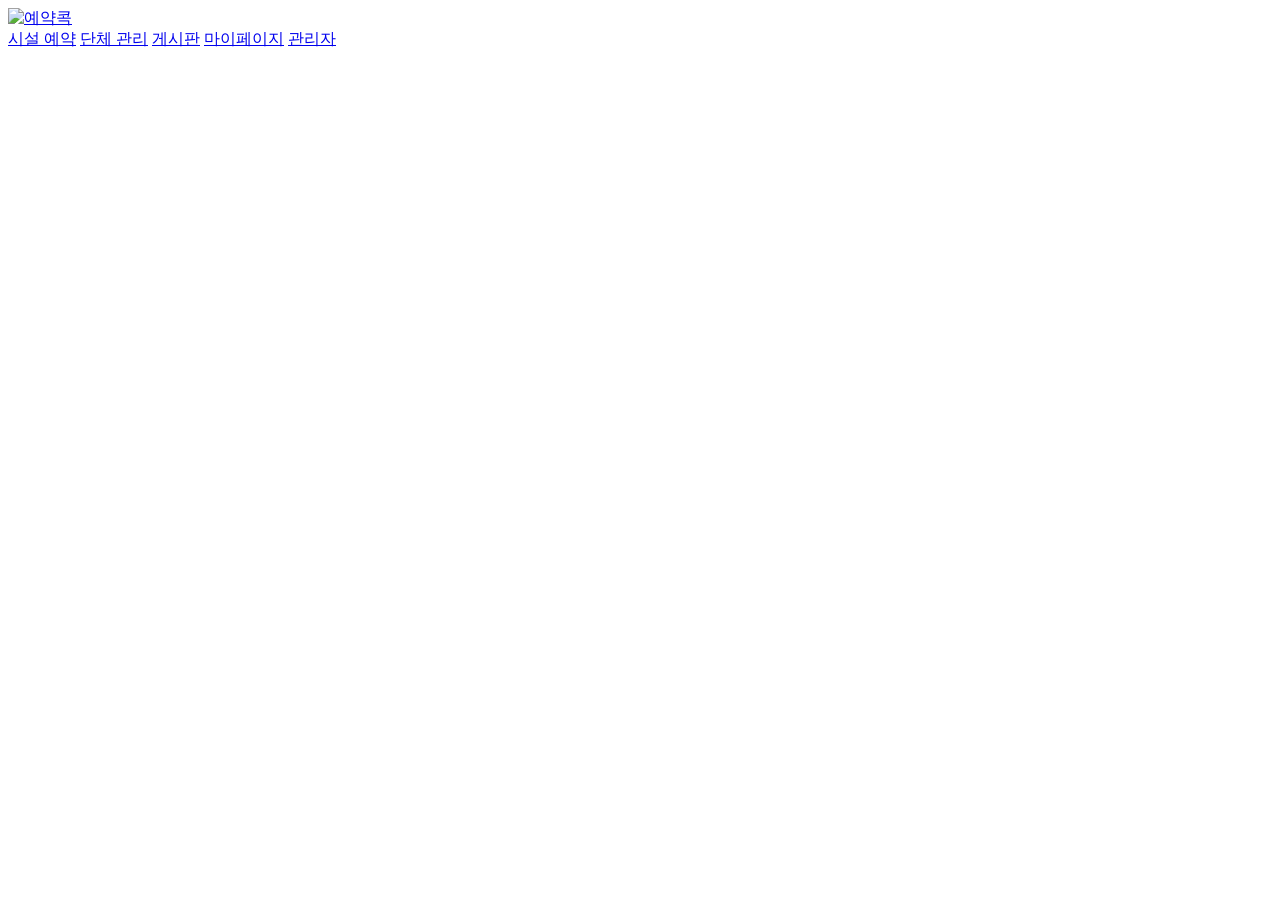
==== src/main/resources/static/index.html @ 5ce531ca "Merge branch 'dev' of https://github.com/BookKOK/ureca-bookKOK into feat/event" ====
<!DOCTYPE html>
<html lang="ko" xmlns:th="http://www.thymeleaf.org">
<head>
    <meta charset="UTF-8">
    <meta name="viewport" content="width=device-width, initial-scale=1.0">
    <title th:text="${appName}">BookKOK</title>
    <link rel="stylesheet" href="/css/bookkok.css">
    <link rel="stylesheet" href="/css/auth.css">
    <link rel="stylesheet" href="/css/mypage.css">
</head>
<body>
<!--
    흐름 1) 사용자가 /login, /home, /board 같은 URL로 접근하면
    Spring ViewController가 이 index.html을 내려줌.

    이 파일은 화면 전체의 공통 껍데기 역할.
    실제 로그인/예약/게시판 화면 내용은 아래 <main id="app"> 안에
    JavaScript가 현재 URL에 맞게 동적으로 넣는 방식.
-->
<div class="site-shell">
    <header class="top-header">
        <a class="logo" href="/home" aria-label="BookKOK 홈">
        	<img src="/images/BookKok_logo.webp" alt="예약콕">
        </a>
        <div id="authArea"></div>
    </header>
    <nav class="main-nav">
        <a href="/reservations">시설 예약</a>
        <a href="/clubs">단체 관리</a>
        <a href="/board">게시판</a>
        <a href="/mypage" onclick="return requireLogin();">마이페이지</a>
        <a class="admin-only" href="/admin">관리자</a>
    </nav>
    <!--
        흐름 2) 각 화면 JS(auth.js, reservation.js 등)의 render 함수들이
        app.js의 setApp() 함수를 통해 이 영역의 innerHTML 교체.

        예: /login 접근
        index.html 로드 -> router.js의 boot() 실행 -> renderLogin() 호출
        -> auth.js의 renderLogin()이 이 #app 영역에 로그인 화면 넣기.
    -->
    <main id="app" class="page-content"></main>
</div>

<div class="modal-backdrop" id="modal" hidden>
    <div class="modal">
        <button class="modal-close" type="button" id="modalClose">x</button>
        <div class="modal-icon">!</div>
        <p id="modalMessage">로그인이 필요합니다.</p>
        <button class="primary small" type="button" id="modalOk">확인</button>
    </div>
</div>

<!--
    흐름 3) app.js를 가장 먼저 로드.

    app.js는 모든 화면에서 공통으로 쓰는 전역 변수와 함수 준비 담당.
    예: app, modal, state, api(), setApp(), isLoggedIn(), requireLogin()
-->
<script src="/js/bookkok/app.js"></script>
<!--
    흐름 4) 화면별 render 함수를 먼저 로드.

    아래 파일들은 renderLogin(), renderBoard(), renderReservationStep1() 같은
    화면 렌더링 함수를 전역에 등록.
    router.js가 이 함수들을 호출해야 하므로 router.js보다 먼저 로드 필요.
-->
<script src="/js/bookkok/pages/auth/auth.js"></script>
<script src="/js/bookkok/pages/home.js"></script>
<script src="/js/bookkok/pages/reservation/reservation.js"></script>
<script src="/js/bookkok/pages/club/club.js"></script>
<script src="/js/bookkok/pages/board/board.js"></script>
<script src="/js/bookkok/pages/mypage/mypage.js"></script>
<script src="/js/bookkok/pages/mypage/password.js"></script>
<script src="/js/bookkok/pages/admin/admin.js"></script>
<!--
    흐름 5) router.js를 마지막에 로드.

    router.js는 현재 URL(location.pathname)을 확인하고
    routes 배열에서 매칭되는 render 함수 실행.

    예: 현재 URL이 /board면
    router.js -> boot() -> routes에서 /board 매칭 -> renderBoard() 실행
    -> board.js가 #app에 게시판 목록 화면 그리기.
-->
<script src="/js/bookkok/router.js"></script>
</body>
</html>
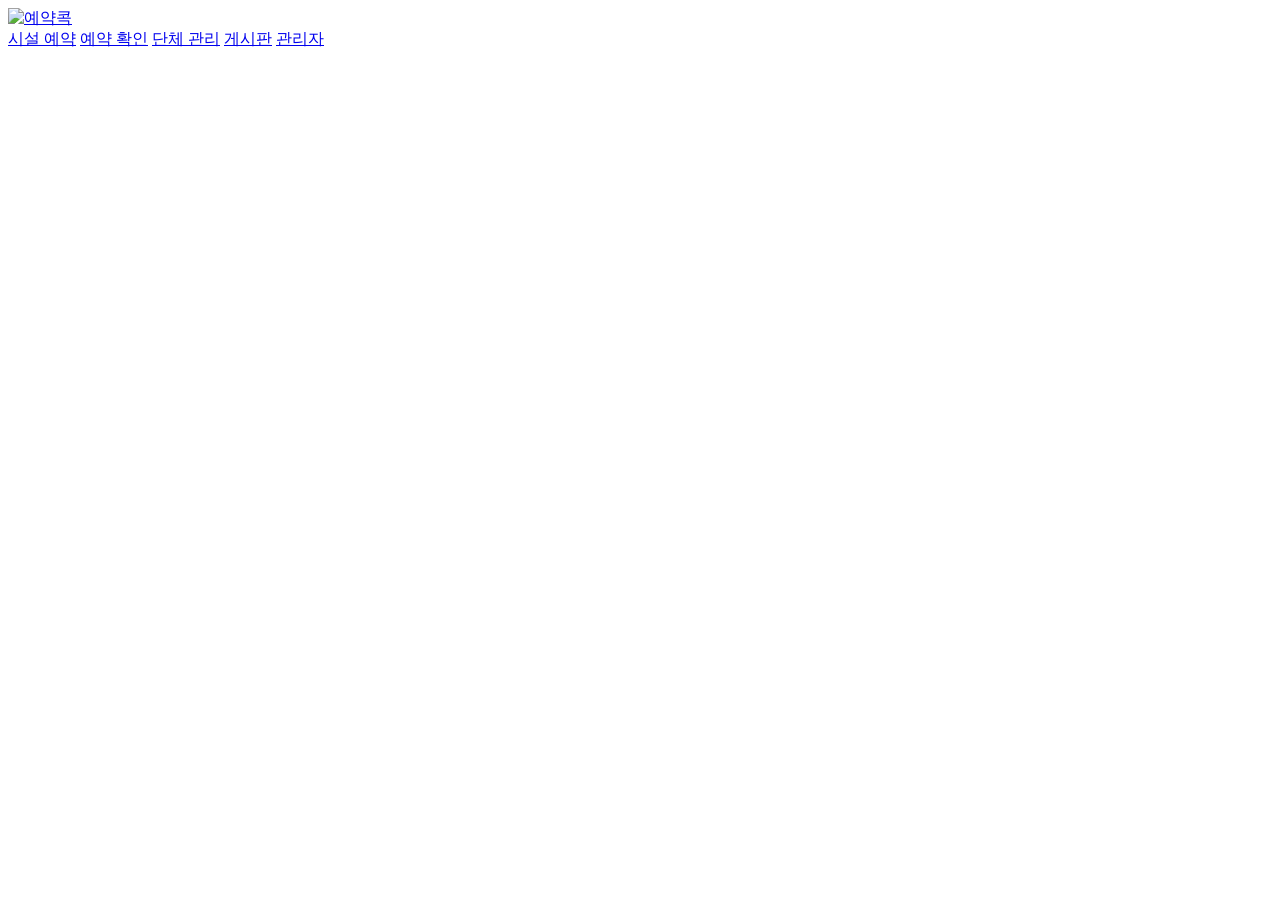
==== commit 51c876b7: "feat: 내 예약 조회, 예약 상세 조회, 예약 취소 기능 연결" ====
--- a/src/main/resources/static/index.html
+++ b/src/main/resources/static/index.html
@@ -26,9 +26,9 @@
     </header>
     <nav class="main-nav">
         <a href="/reservations">시설 예약</a>
+        <a href="/reservations/my" onclick="return requireLogin();">예약 확인</a>
         <a href="/clubs">단체 관리</a>
         <a href="/board">게시판</a>
-        <a href="/mypage" onclick="return requireLogin();">마이페이지</a>
         <a class="admin-only" href="/admin">관리자</a>
     </nav>
     <!--
@@ -68,6 +68,7 @@
 <script src="/js/bookkok/pages/auth/auth.js"></script>
 <script src="/js/bookkok/pages/home.js"></script>
 <script src="/js/bookkok/pages/reservation/reservation.js"></script>
+<script src="/js/bookkok/pages/reservation/myReservation.js"></script>
 <script src="/js/bookkok/pages/club/club.js"></script>
 <script src="/js/bookkok/pages/board/board.js"></script>
 <script src="/js/bookkok/pages/mypage/mypage.js"></script>
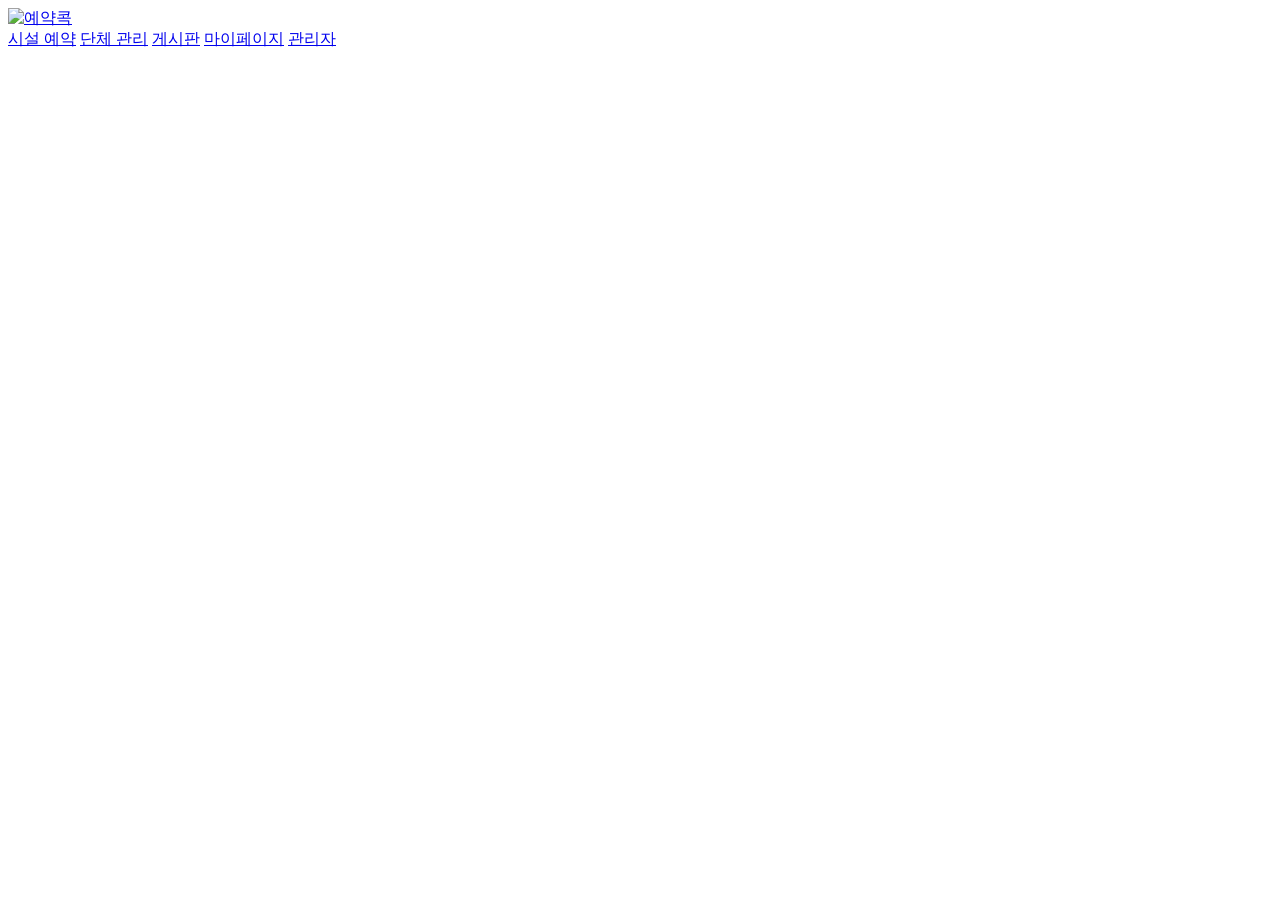
==== commit 9721ede0: "feat: 프론트 추가" ====
--- a/src/main/resources/static/index.html
+++ b/src/main/resources/static/index.html
@@ -7,6 +7,7 @@
     <link rel="stylesheet" href="/css/bookkok.css">
     <link rel="stylesheet" href="/css/auth.css">
     <link rel="stylesheet" href="/css/mypage.css">
+    <link rel="stylesheet" href="/css/event.css">
 </head>
 <body>
 <!--
@@ -26,9 +27,9 @@
     </header>
     <nav class="main-nav">
         <a href="/reservations">시설 예약</a>
-        <a href="/reservations/my" onclick="return requireLogin();">예약 확인</a>
         <a href="/clubs">단체 관리</a>
         <a href="/board">게시판</a>
+        <a href="/mypage" onclick="return requireLogin();">마이페이지</a>
         <a class="admin-only" href="/admin">관리자</a>
     </nav>
     <!--
@@ -67,8 +68,8 @@
 -->
 <script src="/js/bookkok/pages/auth/auth.js"></script>
 <script src="/js/bookkok/pages/home.js"></script>
+<script src="/js/bookkok/pages/event/event.js"></script>
 <script src="/js/bookkok/pages/reservation/reservation.js"></script>
-<script src="/js/bookkok/pages/reservation/myReservation.js"></script>
 <script src="/js/bookkok/pages/club/club.js"></script>
 <script src="/js/bookkok/pages/board/board.js"></script>
 <script src="/js/bookkok/pages/mypage/mypage.js"></script>
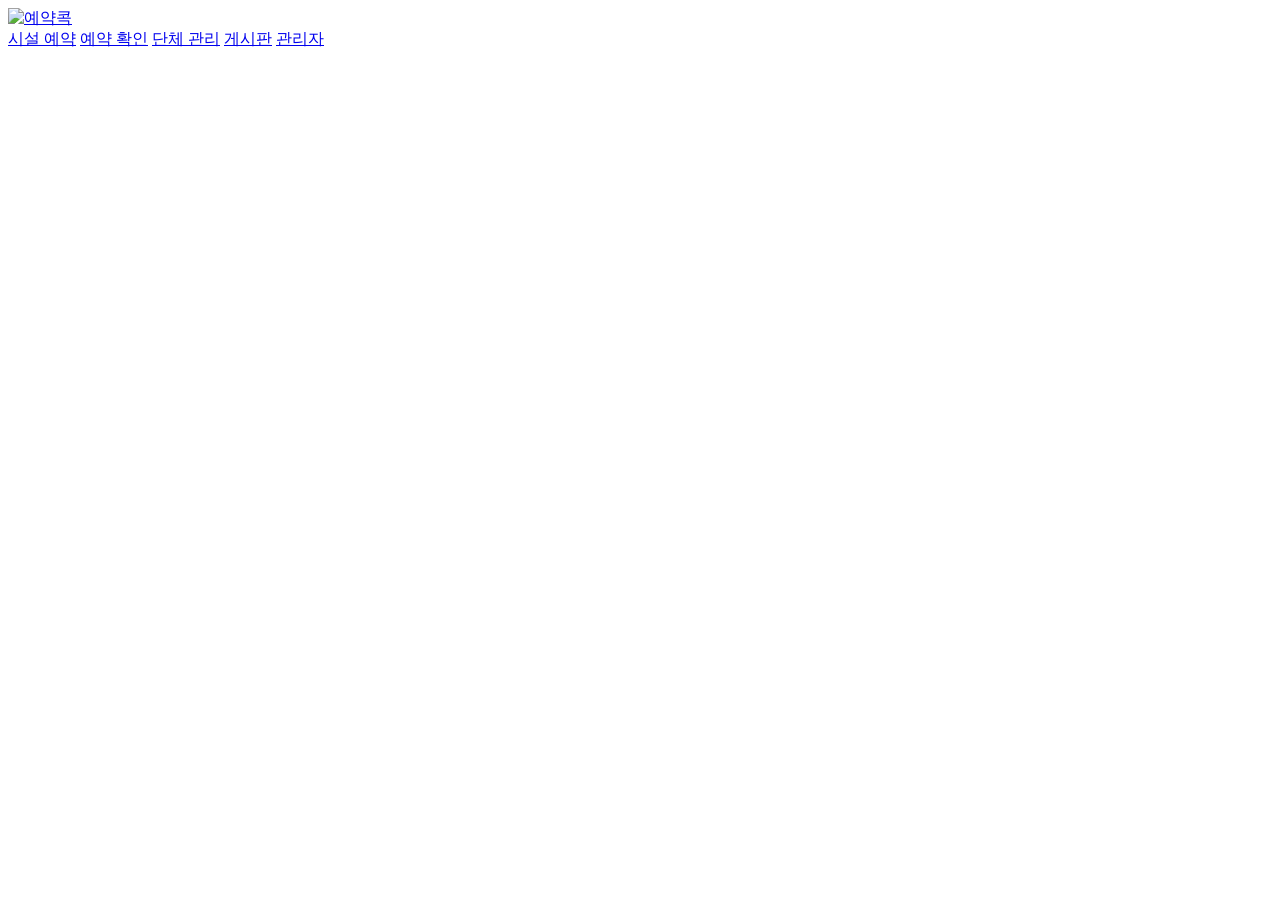
==== commit 3eb43b7a: "Merge branch 'dev' into feat/board" ====
--- a/src/main/resources/static/index.html
+++ b/src/main/resources/static/index.html
@@ -7,7 +7,6 @@
     <link rel="stylesheet" href="/css/bookkok.css">
     <link rel="stylesheet" href="/css/auth.css">
     <link rel="stylesheet" href="/css/mypage.css">
-    <link rel="stylesheet" href="/css/event.css">
 </head>
 <body>
 <!--
@@ -27,9 +26,9 @@
     </header>
     <nav class="main-nav">
         <a href="/reservations">시설 예약</a>
+        <a href="/reservations/my" onclick="return requireLogin();">예약 확인</a>
         <a href="/clubs">단체 관리</a>
         <a href="/board">게시판</a>
-        <a href="/mypage" onclick="return requireLogin();">마이페이지</a>
         <a class="admin-only" href="/admin">관리자</a>
     </nav>
     <!--
@@ -59,6 +58,7 @@
     예: app, modal, state, api(), setApp(), isLoggedIn(), requireLogin()
 -->
 <script src="/js/bookkok/app.js"></script>
+<script src="/js/bookkok/utils.js"></script>
 <!--
     흐름 4) 화면별 render 함수를 먼저 로드.
 
@@ -68,8 +68,8 @@
 -->
 <script src="/js/bookkok/pages/auth/auth.js"></script>
 <script src="/js/bookkok/pages/home.js"></script>
-<script src="/js/bookkok/pages/event/event.js"></script>
 <script src="/js/bookkok/pages/reservation/reservation.js"></script>
+<script src="/js/bookkok/pages/reservation/myReservation.js"></script>
 <script src="/js/bookkok/pages/club/club.js"></script>
 <script src="/js/bookkok/pages/board/board.js"></script>
 <script src="/js/bookkok/pages/mypage/mypage.js"></script>
